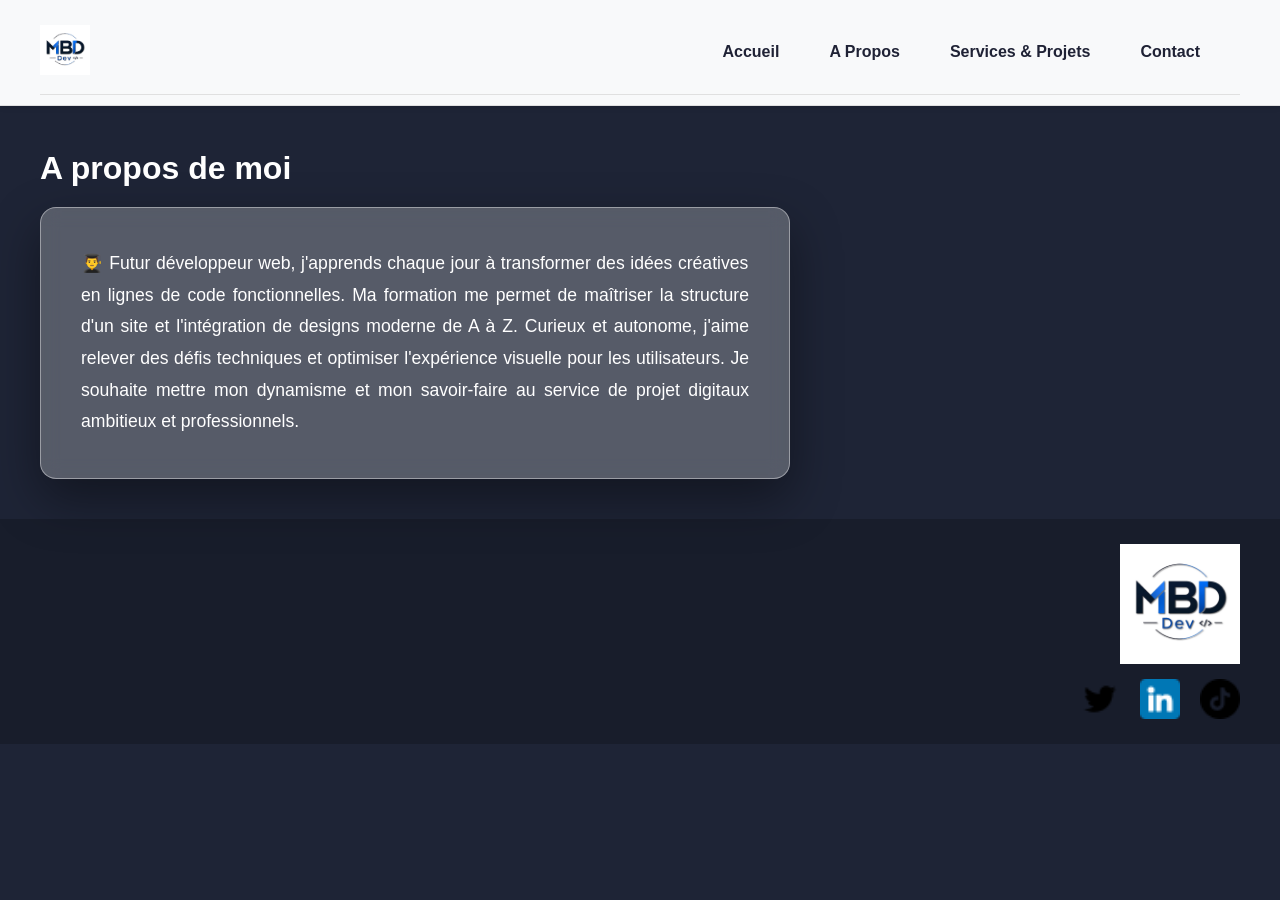
==== about.html @ eedba621 "Premier site" ====
<!DOCTYPE html>
<html lang="fr">
<head>
    <meta charset="UTF-8">
    <meta name="viewport" content="width=device-width, initial-scale=1.0">
    <title>MBDev - A propos </title>
    <link rel="stylesheet" href="css/style.css">

</head>
</head>
<body>
    <header>
        <nav>
            <a href="index.html">
                <img src="images/logo.png">
            </a>
            <div>

                <a href="index.html">Accueil</a>
                <a href="about.html">A Propos</a>
                <a href="Services.html">Services & Projets</a>
                <a href="contact.html">Contact</a>
            </div>
        </nav>
    </header>
        
    <main>
    <section>
            <h1>A propos de moi</h1>
            <div class="about-content">
            <p>
                
                👨‍🎓 Futur développeur web, j'apprends chaque jour à transformer des idées créatives en lignes de code fonctionnelles.
                 Ma formation me permet de maîtriser la structure d'un site et l'intégration de designs moderne de A à Z.
                 Curieux et autonome, j'aime relever des défis techniques et optimiser l'expérience visuelle pour les utilisateurs.
                 Je souhaite mettre mon dynamisme et mon savoir-faire au service de projet digitaux ambitieux et professionnels.
            </p> 
            </div> 
    </section> 
</main> 
<footer>
    <a href="index.html">
        <img src="images/logo.png" alt="Logo MBD">
    </a>
    <div>
        <a href="https://x.com" target="_blank">
            <img src="images/twitter (1).png" alt="Twitter">
        </a>
        <a href="https://linkedin.com" target="_blank">
            <img src="images/linkedin.png" alt="LinkedIn">
        </a>
         <a href="https://tiktok.com" target="_blank">
        <img src="images/tic-tac.png" alt="TikTok">
        </a>
    </div>
</footer>

</body>
</html>
---- css/style.css ----
*{
    margin: 0;
    padding: 0;
    box-sizing: border-box;
}
body{
    font-family: Arial,sans-serif;
    background-color: #f9f9f9;
    color: #333;
}
header{
    background-color: #ffffff;
    box-shadow: 0 2px 5px rgba(0,0,0,0.1);
    position:fixed;
    top: 0;
    left: 0;
    width: 100%;
    z-index: 1000;
}
nav{
    display: flex;
    justify-content: space-between;
    align-items: center;
    max-width: 1200px;
    margin: 0 auto;
    padding: 10px 20px;
}
nav img{
    height: 50px;
    width: auto;
}
nav div a{
    text-decoration: none;
    color: #333333;
    font-weight: bold;
    margin-left: 20px;
    transition: color 0.3s ease;
}
nav div a:hover{
    color: #007bff;
}
main{
    margin-top: 100px;
    padding: 20px;
}
.about-page{
    max-width: 800px;
    margin: 0 auto;
    text-align: justify;
}
.about-page h1{
    font-size: 2.5rem;
    color: #333333;
    margin-bottom: 20px;
}
.about-page p {
    font-size: 1.15rem;
    line-height: 1.8;
    color: #4a5568;
    margin-bottom: 15px;
}
.service-card{
    display: flex;
    gap: 20px;
    justify-content: center;
    margin-top: 30px;
}
.service-card{
    background: #ffffff;
    padding: 15px;
    border-radius: 8px;
    box-shadow: 0 4px 6px rgba(0,0,0,0.05);
    width: 280px;
    text-align: center;
}
form{
    max-width: 500px;
    margin: 40px auto;
    padding: 20px;
    background: #ffffff;
    border-radius: 8px;
    box-shadow: 0 4px 10px rgba(0,0,0,0.05);
}
form label{
    display: block;
    margin-bottom: 8px;
    font-weight: bold;
    color: #333333;
}
form input, form textarea{
    width: 100%;
    padding: 12px;
    margin-bottom: 20px;
    border: 1px solid #cccccc;
    border-radius: 4px;
    font-size: 1rem;
}
.about-container {
    max-width: 800px;
    margin: 120px auto 60px auto;
    padding: 0 20px;
    text-align: center;
}
.about-container h1{
    font-size: 48px;
    font-weight: 600;
    margin-bottom: 40px;
    color: #ffffff;
}
.about-container h2{
    font-size: 28px;
    margin-top: 60px;
    margin-bottom: auto 30px;
    color: #ffffff;
}
.about-container h1 ::after{
    content: '';
    display: block;
    width: 60px;
    height: 4px;
    background-color: #007bff;
    margin-top: 10px;
    border-radius: 2px;
}
.about-container p{
    font-size: 18px;
    line-height: 1.6;
    color: #c5c9d6;
    margin-bottom: 40px;
    text-align: justify;
}
.about-container ul {
    list-style: none;
    display: inline-block;
    text-align: left;
    margin-bottom: 40px;
}
.about-container ul li{
    font-size: 18px;
    margin-bottom: 12px;
    position: relative;
    color: #ffffff;
}
.about-container ul li::before{
    content: ".";
    color: #ffffff;
    font-size: 20px;
    position: absolute;
    left: 0;
    top: -2px;
}
.prices-table {
    width: 100%;
    border-collapse:collapse;
    margin-top: 20px;
    margin-bottom: 60px;
}
.prices-table th{
    color: #ffffff;
    font-weight: bold;
    font-size: 16px;
}
.prices-table td{
    color: #c5c9d6;
    font-size: 16px;
}
footer img{
    height: 40px;
    width: auto;
    object-fit: contain;
    vertical-align: middle;
}
footer {
    display: flex;
    justify-content: center;
    align-items: center;
    gap: 20px;
    margin-top: 50px;
    padding: 20px;
}

body{
    background-color: #2e1a47;
}
section, .about, main{
    background-color: transparent;
}
section p, .about-container{
    color: #ffffff;
    font-size: 16px;
    line-height: 1.6;
}
ul, li{
    list-style-type: none;
    padding: 0;
    margin: 0;
}
h2, h3, .service-tittle{
    color: #ffffff;
    margin-top: 30px;
    margin-bottom: 20px;
}
li, .service-items{
    color: #c5c9d6;
    font-size: 16px;
    padding: 10px 0;
}
body, main, section{
    background-color: #1e2436 !important;
}
h1, h2, h3, p, li, span, a{
    color: #ffffff !important;
    opacity: 1 !important;
}
ul{
    list-style-type: disc !important;
    padding-left: 20px !important;
    margin: 20px 0 !important;
}
table {
    width: 100% !important;
    margin-top: 40px !important;
    margin-bottom: 60px !important;
    border-collapse: collapse !important;
}

table th {
    padding: 20px 25px !important;
    text-align: left !important;
    font-weight: bold !important;
    color: #ffffff !important;
}

table td {
    padding: 20px 25px !important;
    color: #ffffff !important;
}

#about ul, section ul {
    list-style-type: disc !important;
    padding-left: 20px !important;
}

#about li, section li {
    display: list-item !important;
    margin-bottom: 12px !important;
    color: #ffffff !important;
}
nav{
    display: flex !important;
    flex-direction: row !important;
    align-items: center !important;
    justify-content: space-between !important;
    width: 100px !important;
}

/* Force les liens du menu à se mettre côte à côte sur une seule ligne */
nav div {
    display: flex !important;
    flex-direction: row !important; /* Aligne les mots horizontalement */
    gap: 20px !important;           /* Crée un espace de 20px entre chaque mot */
    white-space: nowrap !important; /* Empêche les mots de revenir à la ligne */
}

/* Style propre pour vos liens */
nav a {
    color: #ffffff !important;        /* Met le texte en blanc pur */
    text-decoration: none !important; /* Enlève définitivement le trait sous le texte */
    font-size: 16px !important;       /* Taille de texte adaptée */
    font-weight: 600 !important;      /* Donne un aspect semi-gras pour une meilleure lisibilité */
}

/* Effet interactif au survol */
nav a:hover {
    color: #00bcd4 !important;        /* Change de couleur au survol */
}/* 1. Supprime les marges invisibles par défaut du navigateur */
* {
    margin: 0;
    padding: 0;
    box-sizing: border-box !important;
}

/* 2. Barre de navigation principale */
nav {
    display: flex !important;
    justify-content: space-between !important; /* Logo tout à gauche, menu tout à droite */
    align-items: center !important;            /* Centre le logo et le menu verticalement */
    width: 100% !important;
    padding: 15px 0px !important;              /* "0px" à gauche et à droite pour coller aux bords */
    background-color: #000000;                 /* Assurez-vous d'avoir votre fond noir actif */
}

/* 3. Le logo (Collé au fond à gauche) */
nav img {
    height: 50px !important; 
    width: auto !important;
    margin-left: 0 !important;                 /* Force le logo à toucher le bord gauche */
}

/* 4. Le bloc qui contient vos écritures à droite */
nav div {
    display: flex !important;
    flex-direction: row !important;            /* Aligne les mots horizontalement */
    gap: 30px !important;                      /* Espace de 30px entre chaque mot */
    margin-right: 40px !important;             /* Laisse une petite marge à droite pour le texte */
}

/* 5. Style des textes de vos liens */
nav div a {
    color: #ffffff !important;                 /* Écritures en blanc */
    text-decoration: none !important;          /* Enlève le trait sous le texte */
    font-size: 16px !important;
    font-weight: 600 !important;
    white-space: nowrap !important;            /* Empêche les mots de se casser */
}

/* Effet au survol */
nav div a:hover {
    color: #00bcd4 !important;
}/* 1. Supprime les marges invisibles par défaut du navigateur */
* {
    margin: 0;
    padding: 0;
    box-sizing: border-box !important;
}

/* 2. Barre de navigation principale */
nav {
    display: flex !important;
    justify-content: space-between !important; /* Logo tout à gauche, menu tout à droite */
    align-items: center !important;            /* Centre le logo et le menu verticalement */
    width: 100% !important;
    padding: 15px 0px !important;              /* "0px" à gauche et à droite pour coller aux bords */
    background-color: #000000;                 /* Assurez-vous d'avoir votre fond noir actif */
}

/* 3. Le logo (Collé au fond à gauche) */
nav img {
    height: 50px !important; 
    width: auto !important;
    margin-left: 0 !important;                 /* Force le logo à toucher le bord gauche */
}

/* 4. Le bloc qui contient vos écritures à droite */
nav div {
    display: flex !important;
    flex-direction: row !important;            /* Aligne les mots horizontalement */
    gap: 30px !important;                      /* Espace de 30px entre chaque mot */
    margin-right: 40px !important;             /* Laisse une petite marge à droite pour le texte */
}

/* 5. Style des textes de vos liens */
nav div a {
    color: #ffffff !important;                 /* Écritures en blanc */
    text-decoration: none !important;          /* Enlève le trait sous le texte */
    font-size: 16px !important;
    font-weight: 600 !important;
    white-space: nowrap !important;            /* Empêche les mots de se casser */
}

/* Effet au survol */
nav div a:hover {
    color: #00bcd4 !important;
}/* 1. Supprime les marges invisibles par défaut du navigateur */
* {
    margin: 0;
    padding: 0;
    box-sizing: border-box !important;
}

/* 2. Barre de navigation principale */
nav {
    display: flex !important;
    justify-content: space-between !important; /* Logo tout à gauche, menu tout à droite */
    align-items: center !important;            /* Centre le logo et le menu verticalement */
    width: 100% !important;
    padding: 15px 0px !important;              /* "0px" à gauche et à droite pour coller aux bords */
    background-color: #000000;                 /* Assurez-vous d'avoir votre fond noir actif */
}

/* 3. Le logo (Collé au fond à gauche) */
nav img {
    height: 50px !important; 
    width: auto !important;
    margin-left: 0 !important;                 /* Force le logo à toucher le bord gauche */
}

/* 4. Le bloc qui contient vos écritures à droite */
nav div {
    display: flex !important;
    flex-direction: row !important;            /* Aligne les mots horizontalement */
    gap: 30px !important;                      /* Espace de 30px entre chaque mot */
    margin-right: 40px !important;             /* Laisse une petite marge à droite pour le texte */
}

/* 5. Style des textes de vos liens */
nav div a {
    color: #ffffff !important;                 /* Écritures en blanc */
    text-decoration: none !important;          /* Enlève le trait sous le texte */
    font-size: 16px !important;
    font-weight: 600 !important;
    white-space: nowrap !important;            /* Empêche les mots de se casser */
}

/* Effet au survol */
nav div a:hover {
    color: #00bcd4 !important;
}/* 1. Supprime les marges invisibles par défaut du navigateur */
* {
    margin: 0;
    padding: 0;
    box-sizing: border-box !important;
}

/* 2. Barre de navigation principale */
nav {
    display: flex !important;
    justify-content: space-between !important; /* Logo tout à gauche, menu tout à droite */
    align-items: center !important;            /* Centre le logo et le menu verticalement */
    width: 100% !important;
    padding: 15px 0px !important;              /* "0px" à gauche et à droite pour coller aux bords */
    background-color: #000000;                 /* Assurez-vous d'avoir votre fond noir actif */
}

/* 3. Le logo (Collé au fond à gauche) */
nav img {
    height: 50px !important; 
    width: auto !important;
    margin-left: 0 !important;                 /* Force le logo à toucher le bord gauche */
}

/* 4. Le bloc qui contient vos écritures à droite */
nav div {
    display: flex !important;
    flex-direction: row !important;            /* Aligne les mots horizontalement */
    gap: 30px !important;                      /* Espace de 30px entre chaque mot */
    margin-right: 40px !important;             /* Laisse une petite marge à droite pour le texte */
}

/* 5. Style des textes de vos liens */
nav div a {
    color: #ffffff !important;                 /* Écritures en blanc */
    text-decoration: none !important;          /* Enlève le trait sous le texte */
    font-size: 16px !important;
    font-weight: 600 !important;
    white-space: nowrap !important;            /* Empêche les mots de se casser */
}

/* Effet au survol */
nav div a:hover {
    color: #00bcd4 !important;
}/* 1. Supprime les marges invisibles par défaut du navigateur */
* {
    margin: 0;
    padding: 0;
    box-sizing: border-box !important;
}

/* 2. Barre de navigation principale */
nav {
    display: flex !important;
    justify-content: space-between !important; /* Logo tout à gauche, menu tout à droite */
    align-items: center !important;            /* Centre le logo et le menu verticalement */
    width: 100% !important;
    padding: 15px 0px !important;              /* "0px" à gauche et à droite pour coller aux bords */
    background-color: #000000;                 /* Assurez-vous d'avoir votre fond noir actif */
}

/* 3. Le logo (Collé au fond à gauche) */
nav img {
    height: 50px !important; 
    width: auto !important;
    margin-left: 0 !important;                 /* Force le logo à toucher le bord gauche */
}

/* 4. Le bloc qui contient vos écritures à droite */
nav div {
    display: flex !important;
    flex-direction: row !important;            /* Aligne les mots horizontalement */
    gap: 30px !important;                      /* Espace de 30px entre chaque mot */
    margin-right: 40px !important;             /* Laisse une petite marge à droite pour le texte */
}

/* 5. Style des textes de vos liens */
nav div a {
    color: #ffffff !important;                 /* Écritures en blanc */
    text-decoration: none !important;          /* Enlève le trait sous le texte */
    font-size: 16px !important;
    font-weight: 600 !important;
    white-space: nowrap !important;            /* Empêche les mots de se casser */
}

/* Effet au survol */
nav div a:hover {
    color: #00bcd4 !important;
}/* 1. Supprime les marges invisibles par défaut du navigateur */
* {
    margin: 0;
    padding: 0;
    box-sizing: border-box !important;
}

/* 2. Barre de navigation principale */
nav {
    display: flex !important;
    justify-content: space-between !important; /* Logo tout à gauche, menu tout à droite */
    align-items: center !important;            /* Centre le logo et le menu verticalement */
    width: 100% !important;
    padding: 15px 0px !important;              /* "0px" à gauche et à droite pour coller aux bords */
    background-color: #000000;                 /* Assurez-vous d'avoir votre fond noir actif */
}

/* 3. Le logo (Collé au fond à gauche) */
nav img {
    height: 50px !important; 
    width: auto !important;
    margin-left: 0 !important;                 /* Force le logo à toucher le bord gauche */
}

/* 4. Le bloc qui contient vos écritures à droite */
nav div {
    display: flex !important;
    flex-direction: row !important;            /* Aligne les mots horizontalement */
    gap: 30px !important;                      /* Espace de 30px entre chaque mot */
    margin-right: 40px !important;             /* Laisse une petite marge à droite pour le texte */
}

/* 5. Style des textes de vos liens */
nav div a {
    color: #ffffff !important;                 /* Écritures en blanc */
    text-decoration: none !important;          /* Enlève le trait sous le texte */
    font-size: 16px !important;
    font-weight: 600 !important;
    white-space: nowrap !important;            /* Empêche les mots de se casser */
}

/* Effet au survol */
nav div a:hover {
    color: #00bcd4 !important;
}/* 1. Supprime les marges invisibles par défaut du navigateur */
* {
    margin: 0;
    padding: 0;
    box-sizing: border-box !important;
}

/* 2. Barre de navigation principale */
nav {
    display: flex !important;
    justify-content: space-between !important; /* Logo tout à gauche, menu tout à droite */
    align-items: center !important;            /* Centre le logo et le menu verticalement */
    width: 100% !important;
    padding: 15px 0px !important;              /* "0px" à gauche et à droite pour coller aux bords */
    background-color: #000000;                 /* Assurez-vous d'avoir votre fond noir actif */
}

/* 3. Le logo (Collé au fond à gauche) */
nav img {
    height: 50px !important; 
    width: auto !important;
    margin-left: 0 !important;                 /* Force le logo à toucher le bord gauche */
}

/* 4. Le bloc qui contient vos écritures à droite */
nav div {
    display: flex !important;
    flex-direction: row !important;            /* Aligne les mots horizontalement */
    gap: 30px !important;                      /* Espace de 30px entre chaque mot */
    margin-right: 40px !important;             /* Laisse une petite marge à droite pour le texte */
}

/* 5. Style des textes de vos liens */
nav div a {
    color: #ffffff !important;                 /* Écritures en blanc */
    text-decoration: none !important;          /* Enlève le trait sous le texte */
    font-size: 16px !important;
    font-weight: 600 !important;
    white-space: nowrap !important;            /* Empêche les mots de se casser */
}

/* Effet au survol */
nav div a:hover {
    color: #00bcd4 !important;
}/* 1. Supprime les marges invisibles par défaut du navigateur */
* {
    margin: 0;
    padding: 0;
    box-sizing: border-box !important;
}

/* 2. Barre de navigation principale */
nav {
    display: flex !important;
    justify-content: space-between !important; /* Logo tout à gauche, menu tout à droite */
    align-items: center !important;            /* Centre le logo et le menu verticalement */
    width: 100% !important;
    padding: 15px 0px !important;              /* "0px" à gauche et à droite pour coller aux bords */
    background-color: #000000;                 /* Assurez-vous d'avoir votre fond noir actif */
}

/* 3. Le logo (Collé au fond à gauche) */
nav img {
    height: 50px !important; 
    width: auto !important;
    margin-left: 0 !important;                 /* Force le logo à toucher le bord gauche */
}

/* 4. Le bloc qui contient vos écritures à droite */
nav div {
    display: flex !important;
    flex-direction: row !important;            /* Aligne les mots horizontalement */
    gap: 30px !important;                      /* Espace de 30px entre chaque mot */
    margin-right: 40px !important;             /* Laisse une petite marge à droite pour le texte */
}

/* 5. Style des textes de vos liens */
nav div a {
    color: #ffffff !important;                 /* Écritures en blanc */
    text-decoration: none !important;          /* Enlève le trait sous le texte */
    font-size: 16px !important;
    font-weight: 600 !important;
    white-space: nowrap !important;            /* Empêche les mots de se casser */
}

/* Effet au survol */
nav div a:hover {
    color: #00bcd4 !important;
}/* 1. Supprime les marges invisibles par défaut du navigateur */
* {
    margin: 0;
    padding: 0;
    box-sizing: border-box !important;
}

/* 2. Barre de navigation principale */
nav {
    display: flex !important;
    justify-content: space-between !important; /* Logo tout à gauche, menu tout à droite */
    align-items: center !important;            /* Centre le logo et le menu verticalement */
    width: 100% !important;
    padding: 15px 0px !important;              /* "0px" à gauche et à droite pour coller aux bords */
    background-color: #000000;                 /* Assurez-vous d'avoir votre fond noir actif */
}

/* 3. Le logo (Collé au fond à gauche) */
nav img {
    height: 50px !important; 
    width: auto !important;
    margin-left: 0 !important;                 /* Force le logo à toucher le bord gauche */
}

/* 4. Le bloc qui contient vos écritures à droite */
nav div {
    display: flex !important;
    flex-direction: row !important;            /* Aligne les mots horizontalement */
    gap: 30px !important;                      /* Espace de 30px entre chaque mot */
    margin-right: 40px !important;             /* Laisse une petite marge à droite pour le texte */
}

/* 5. Style des textes de vos liens */
nav div a {
    color: #ffffff !important;                 /* Écritures en blanc */
    text-decoration: none !important;          /* Enlève le trait sous le texte */
    font-size: 16px !important;
    font-weight: 600 !important;
    white-space: nowrap !important;            /* Empêche les mots de se casser */
}

/* Effet au survol */
nav div a:hover {
    color: #00bcd4 !important;
}/* 1. Supprime les marges invisibles par défaut du navigateur */
* {
    margin: 0;
    padding: 0;
    box-sizing: border-box !important;
}

/* 2. Barre de navigation principale */
nav {
    display: flex !important;
    justify-content: space-between !important; /* Logo tout à gauche, menu tout à droite */
    align-items: center !important;            /* Centre le logo et le menu verticalement */
    width: 100% !important;
    padding: 15px 0px !important;              /* "0px" à gauche et à droite pour coller aux bords */
    background-color: #000000;                 /* Assurez-vous d'avoir votre fond noir actif */
}

/* 3. Le logo (Collé au fond à gauche) */
nav img {
    height: 50px !important; 
    width: auto !important;
    margin-left: 0 !important;                 /* Force le logo à toucher le bord gauche */
}

/* 4. Le bloc qui contient vos écritures à droite */
nav div {
    display: flex !important;
    flex-direction: row !important;            /* Aligne les mots horizontalement */
    gap: 30px !important;                      /* Espace de 30px entre chaque mot */
    margin-right: 40px !important;             /* Laisse une petite marge à droite pour le texte */
}

/* 5. Style des textes de vos liens */
nav div a {
    color: #ffffff !important;                 /* Écritures en blanc */
    text-decoration: none !important;          /* Enlève le trait sous le texte */
    font-size: 16px !important;
    font-weight: 600 !important;
    white-space: nowrap !important;            /* Empêche les mots de se casser */
}

/* Effet au survol */
nav div a:hover {
    color: #00bcd4 !important;
}/* 1. Supprime les marges invisibles par défaut du navigateur */
* {
    margin: 0;
    padding: 0;
    box-sizing: border-box !important;
}

/* 2. Barre de navigation principale */
nav {
    display: flex !important;
    justify-content: space-between !important; /* Logo tout à gauche, menu tout à droite */
    align-items: center !important;            /* Centre le logo et le menu verticalement */
    width: 100% !important;
    padding: 15px 0px !important;              /* "0px" à gauche et à droite pour coller aux bords */
    background-color: #000000;                 /* Assurez-vous d'avoir votre fond noir actif */
}

/* 3. Le logo (Collé au fond à gauche) */
nav img {
    height: 50px !important; 
    width: auto !important;
    margin-left: 0 !important;                 /* Force le logo à toucher le bord gauche */
}

/* 4. Le bloc qui contient vos écritures à droite */
nav div {
    display: flex !important;
    flex-direction: row !important;            /* Aligne les mots horizontalement */
    gap: 30px !important;                      /* Espace de 30px entre chaque mot */
    margin-right: 40px !important;             /* Laisse une petite marge à droite pour le texte */
}

/* 5. Style des textes de vos liens */
nav div a {
    color: #ffffff !important;                 /* Écritures en blanc */
    text-decoration: none !important;          /* Enlève le trait sous le texte */
    font-size: 16px !important;
    font-weight: 600 !important;
    white-space: nowrap !important;            /* Empêche les mots de se casser */
}

/* Effet au survol */
nav div a:hover {
    color: #00bcd4 !important;
}/* 1. Supprime les marges invisibles par défaut du navigateur */
* {
    margin: 0;
    padding: 0;
    box-sizing: border-box !important;
}

/* 2. Barre de navigation principale */
nav {
    display: flex !important;
    justify-content: space-between !important; /* Logo tout à gauche, menu tout à droite */
    align-items: center !important;            /* Centre le logo et le menu verticalement */
    width: 100% !important;
    padding: 15px 0px !important;              /* "0px" à gauche et à droite pour coller aux bords */
    background-color: #000000;                 /* Assurez-vous d'avoir votre fond noir actif */
}

/* 3. Le logo (Collé au fond à gauche) */
nav img {
    height: 50px !important; 
    width: auto !important;
    margin-left: 0 !important;                 /* Force le logo à toucher le bord gauche */
}

/* 4. Le bloc qui contient vos écritures à droite */
nav div {
    display: flex !important;
    flex-direction: row !important;            /* Aligne les mots horizontalement */
    gap: 30px !important;                      /* Espace de 30px entre chaque mot */
    margin-right: 40px !important;             /* Laisse une petite marge à droite pour le texte */
}

/* 5. Style des textes de vos liens */
nav div a {
    color: #ffffff !important;                 /* Écritures en blanc */
    text-decoration: none !important;          /* Enlève le trait sous le texte */
    font-size: 16px !important;
    font-weight: 600 !important;
    white-space: nowrap !important;            /* Empêche les mots de se casser */
}

/* Effet au survol */
nav div a:hover {
    color: #00bcd4 !important;
}/* 1. Supprime les marges invisibles par défaut du navigateur */
* {
    margin: 0;
    padding: 0;
    box-sizing: border-box !important;
}

/* 2. Barre de navigation principale */
nav {
    display: flex !important;
    justify-content: space-between !important; /* Logo tout à gauche, menu tout à droite */
    align-items: center !important;            /* Centre le logo et le menu verticalement */
    width: 100% !important;
    padding: 15px 0px !important;              /* "0px" à gauche et à droite pour coller aux bords */
    background-color: #000000;                 /* Assurez-vous d'avoir votre fond noir actif */
}

/* 3. Le logo (Collé au fond à gauche) */
nav img {
    height: 50px !important; 
    width: auto !important;
    margin-left: 0 !important;                 /* Force le logo à toucher le bord gauche */
}

/* 4. Le bloc qui contient vos écritures à droite */
nav div {
    display: flex !important;
    flex-direction: row !important;            /* Aligne les mots horizontalement */
    gap: 30px !important;                      /* Espace de 30px entre chaque mot */
    margin-right: 40px !important;             /* Laisse une petite marge à droite pour le texte */
}

/* 5. Style des textes de vos liens */
nav div a {
    color: #ffffff !important;                 /* Écritures en blanc */
    text-decoration: none !important;          /* Enlève le trait sous le texte */
    font-size: 16px !important;
    font-weight: 600 !important;
    white-space: nowrap !important;            /* Empêche les mots de se casser */
}

/* Effet au survol */
nav div a:hover {
    color: #00bcd4 !important;
}
css/* 1. La boîte globale qui contient vos 6 photos */
.portfolio-grid {
    display: grid !important;
    /* Crée automatiquement 3 colonnes de photos sur ordinateur, et s'adapte sur mobile */
    grid-template-columns: repeat(auto-fit, minmax(300px, 1fr)) !important;
    gap: 25px !important;        /* Crée un bel espace régulier entre chaque photo */
    padding: 40px !important;    /* Évite que les photos touchent les bords de l'écran */
    background-color: #111111;   /* Fond sombre pour faire ressortir vos projets */
}

/* 2. Le conteneur individuel de chaque photo (la petite case) */
.portfolio-item {
    position: relative !important;
    height: 250px !important;    /* Force TOUTES les photos à avoir cette petite hauteur fixe */
    border-radius: 8px !important;/* Arrondit légèrement les angles pour faire propre */
    overflow: hidden !important; /* Cache tout ce qui dépasse de la case */
    box-shadow: 0 4px 10px rgba(0, 0, 0, 0.3); /* Ajoute une ombre discrète */
}

/* 3. Redimensionnement de l'image à l'intérieur de sa case */
.portfolio-item img {
    width: 100% !important;
    height: 100% !important;
    object-fit: cover !important; /* Empêche absolument l'image de se déformer */
    transition: transform 0.3s ease !important; /* Animation fluide pour le survol */
}

/* Effet au survol : l'image zoome légèrement dans sa case */
.portfolio-item:hover img {
    transform: scale(1.08) !important;
}

/* 4. Le rideau noir transparent qui apparaît au survol */
.portfolio-overlay {
    position: absolute !important;
    top: 0;
    left: 0;
    width: 100%;
    height: 100%;
    background-color: rgba(0, 0, 0, 0.7) !important; /* Noir transparent */
    display: flex !important;
    justify-content: center !important;
    align-items: center !important;
    opacity: 0 !important;        /* Invisible par défaut */
    transition: opacity 0.3s ease !important;
}

/* Rend le rideau visible quand la souris passe sur la case */
.portfolio-item:hover .portfolio-overlay {
    opacity: 1 !important;
}

/* 5. Le bouton "Voir" au milieu de la photo */
.btn-voir {
    color: #ffffff !important;
    background-color: #00bcd4 !important; /* Votre couleur bleu clair */
    padding: 10px 25px !important;
    text-decoration: none !important;
    border-radius: 4px !important;
    font-weight: bold !important;
    font-family: sans-serif !important;
}
/* Transforme vos boîtes de photos en grilles alignées */
.portfolio-grid {
    display: flex !important;
    flex-direction: row !important; /* Aligne les 3 photos côte à côte */
    justify-content: center !important;
    gap: 20px !important;           /* Crée un espace de 20px entre chaque photo */
    margin-bottom: 30px !important; /* Espace entre les deux rangées */
    padding: 10px !important;
}

/* Redimensionne toutes vos photos en petits formats identiques */
.portfolio-grid img {
    width: 300px !important;       /* Largeur fixe pour chaque photo */
    height: 200px !important;      /* Hauteur fixe pour chaque photo */
    object-fit: cover !important;  /* Empêche l'image de se déformer */
    border-radius: 8px !important; /* Arrondit légèrement les coins */
    transition: transform 0.3s ease !important; /* Effet de survol fluide */
    cursor: pointer !important;
}/* Transforme vos boîtes de photos en grilles alignées */
.portfolio-grid {
    display: flex !important;
    flex-direction: row !important; /* Aligne les 3 photos côte à côte */
    justify-content: center !important;
    gap: 20px !important;           /* Crée un espace de 20px entre chaque photo */
    margin-bottom: 30px !important; /* Espace entre les deux rangées */
    padding: 10px !important;
}

/* Redimensionne toutes vos photos en petits formats identiques */
.portfolio-grid img {
    width: 300px !important;       /* Largeur fixe pour chaque photo */
    height: 200px !important;      /* Hauteur fixe pour chaque photo */
    object-fit: cover !important;  /* Empêche l'image de se déformer */
    border-radius: 8px !important; /* Arrondit légèrement les coins */
    transition: transform 0.3s ease !important; /* Effet de survol fluide */
    cursor: pointer !important;
}/* Transforme vos boîtes de photos en grilles alignées */
.portfolio-grid {
    display: flex !important;
    flex-direction: row !important; /* Aligne les 3 photos côte à côte */
    justify-content: center !important;
    gap: 20px !important;           /* Crée un espace de 20px entre chaque photo */
    margin-bottom: 30px !important; /* Espace entre les deux rangées */
    padding: 10px !important;
}

/* Redimensionne toutes vos photos en petits formats identiques */
.portfolio-grid img {
    width: 300px !important;       /* Largeur fixe pour chaque photo */
    height: 200px !important;      /* Hauteur fixe pour chaque photo */
    object-fit: cover !important;  /* Empêche l'image de se déformer */
    border-radius: 8px !important; /* Arrondit légèrement les coins */
    transition: transform 0.3s ease !important; /* Effet de survol fluide */
    cursor: pointer !important;
}
/* Centre le bouton sous les photos */
.portfolio-footer {
    text-align: center !important;
    margin-top: 40px !important;
    margin-bottom: 30px !important;
}

/* Style du gros bouton moderne */
.btn-portfolio-global {
    display: inline-block !important;
    color: #ffffff !important;
    background-color: #00bcd4 !important; /* Votre bleu clair */
    padding: 12px 30px !important;
    text-decoration: none !important;
    font-weight: bold !important;
    font-family: sans-serif !important;
    border-radius: 25px !important; /* Arrondi moderne */
    transition: all 0.3s ease !important;
}
/* Style pour la bannière sombre du titre */
.portfolio-hero-banner {
    background-color: #1f2235 !important; /* Couleur bleu nuit du modèle */
    padding: 60px 40px !important;       /* Donne de la hauteur au bloc */
    text-align: left !important;
    width: 100% !important;
}

.portfolio-hero-banner h1 {
    color: #ffffff !important;           /* Écrit "Portfolio" en blanc */
    font-family: sans-serif;
    font-size: 36px !important;
    font-weight: 500;
    margin-left: 20px;
}
.portfolio-hero-banner h1 {
    color: #ffffff !important; /* Écrit "Portfolio" en blanc pur */
    font-size: 36px !important;
    font-family: sans-serif;
}

/* 3. Force la section qui contient la présentation et les photos à être blanche */
.portfolio-section {
    background-color: #ffffff !important; /* Fond blanc pur */
    padding: 50px 40px !important;
    width: 100% !important;
    box-sizing: border-box !important;
}

/* 4. Rend les textes d'introduction sombres et lisibles sur le fond blanc */
.presentation-profile h1 {
    color: #1f2235 !important; /* Le nom passe en bleu nuit très sombre */
    font-size: 32px !important;
    font-family: sans-serif;
    margin-bottom: 15px;
}

.presentation-profile p {
    color: #333333 !important; /* Le texte de présentation passe en gris foncé/noir très lisible */
    font-size: 16px !important;
    line-height: 1.6 !important;
    font-family: sans-serif;
}.portfolio-hero-banner h1 {
    color: #ffffff !important; /* Écrit "Portfolio" en blanc pur */
    font-size: 36px !important;
    font-family: sans-serif;
}

/* 3. Force la section qui contient la présentation et les photos à être blanche */
.portfolio-section {
    background-color: #ffffff !important; /* Fond blanc pur */
    padding: 50px 40px !important;
    width: 100% !important;
    box-sizing: border-box !important;
}

/* 4. Rend les textes d'introduction sombres et lisibles sur le fond blanc */
.presentation-profile h1 {
    color: #1f2235 !important; /* Le nom passe en bleu nuit très sombre */
    font-size: 32px !important;
    font-family: sans-serif;
    margin-bottom: 15px;
}

.presentation-profile p {
    color: #333333 !important; /* Le texte de présentation passe en gris foncé/noir très lisible */
    font-size: 16px !important;
    line-height: 1.6 !important;
    font-family: sans-serif;
}.portfolio-hero-banner h1 {
    color: #ffffff !important; /* Écrit "Portfolio" en blanc pur */
    font-size: 36px !important;
    font-family: sans-serif;
}

/* 3. Force la section qui contient la présentation et les photos à être blanche */
.portfolio-section {
    background-color: #ffffff !important; /* Fond blanc pur */
    padding: 50px 40px !important;
    width: 100% !important;
    box-sizing: border-box !important;
}

/* 4. Rend les textes d'introduction sombres et lisibles sur le fond blanc */
.presentation-profile h1 {
    color: #1f2235 !important; /* Le nom passe en bleu nuit très sombre */
    font-size: 32px !important;
    font-family: sans-serif;
    margin-bottom: 15px;
}

.presentation-profile p {
    color: #333333 !important; /* Le texte de présentation passe en gris foncé/noir très lisible */
    font-size: 16px !important;
    line-height: 1.6 !important;
    font-family: sans-serif;
}
/* Donne une marge supérieure à la bannière pour la pousser en dessous du menu flottant */
.portfolio-hero-banner {
    background-color: #1f2235 !important;
    padding: 60px 40px !important;
    width: 100% !important;
    box-sizing: border-box !important;
    /* Ajustez cette valeur (ex: 80px ou 100px) selon la hauteur réelle de votre barre de navigation menu */
    margin-top: 80px !important; 
}

/* Optionnel : Si votre barre de menu a besoin d'être fixée tout en haut proprement sans casser le reste */
header {
    position: fixed !important;
    top: 0;
    left: 0;
    width: 100%;
    z-index: 1000 !important; /* Force le menu à rester au-dessus de tout le reste pendant le défilement */
}
/* =======================================================
   1. MODIFICATION DU MENU DE NAVIGATION (COULEUR CLAIRE) 
   ======================================================= */
header, nav {
    background-color: #f8f9fa !important; /* Change le fond noir en gris clair moderne */
    border-bottom: 1px solid #e0e0e0;     /* Ajoute une petite ligne de séparation discrète */
}

/* On change les écritures du menu en sombre pour qu'elles soient lisibles sur le fond clair */
nav div a {
    color: #1f2235 !important; /* Les mots Accueil, À Propos, etc. passent en bleu nuit */
}

nav div a:hover {
    color: #00bcd4 !important; /* Garde le joli survol bleu clair */
}


/* =======================================================
   2. MODIFICATION DU FORMULAIRE DE CONTACT (HORIZONTAL)
   ======================================================= */
/* Cible la boîte (le formulaire) sous le titre "Parlons de mon projet" */
form {
    display: flex !important;
    flex-direction: row !important;   /* Force l'alignement en ligne droite (horizontal) */
    align-items: flex-end !important; /* Aligne le bas des cases proprement */
    justify-content: center !important;
    gap: 15px !important;             /* Crée un espace de 15px entre chaque case */
    width: 100% !important;
    max-width: 1100px;
    margin: 0 auto !important;
    padding: 20px !important;
}

/* Force les champs de saisie à avoir une belle taille harmonieuse */
form input, form textarea {
    width: 250px !important;          /* Donne la même largeur à chaque champ */
    height: 45px !important;          /* Hauteur standard pour Email et Objet */
    padding: 10px !important;
    border: 1px solid #ccc !important;
    border-radius: 4px !important;    /* Arrondit légèrement les coins des cases */
    box-sizing: border-box !important;
}

/* Ajuste spécifiquement la grande case Message pour qu'elle s'aligne bien */
form textarea {
    height: 45px !important;          /* On la met à la même hauteur pour l'effet ligne droite */
    resize: none !important;          /* Empêche de déformer la ligne */
}
/* =======================================================
   CORRECTION DU FORMULAIRE : SÉPARATION DES BLOCS
   ======================================================= */

/* 1. Conteneur principal qui active la grille */
form {
    display: grid !important;
    grid-template-columns: 1fr 1fr !important; /* Crée 2 colonnes égales pour Nom et Email */
    gap: 20px !important;                     /* Crée un espace de 20px entre chaque élément */
    max-width: 700px !important;              /* Brise la largeur pour éviter l'effet géant */
    margin: 40px auto !important;             /* Centre le formulaire horizontalement */
    padding: 20px !important;
    box-sizing: border-box !important;
}

/* 2. Force les groupes de champs à bien se comporter */
form div {
    display: flex !important;
    flex-direction: column !important;
    width: 100% !important;
}

/* 3. Style pour les petites cases Nom et Email */
form input[type="text"], 
form input[type="email"] {
    grid-column: auto !important;             /* Reste sagement dans sa colonne */
    height: 45px !important;                  /* Hauteur normale d'une case */
    width: 100% !important;
    padding: 10px !important;
    border: none !important;
    border-radius: 4px !important;
    background-color: #ffffff !important;
}

/* 4. Force la case Message à se mettre seule en dessous sur toute la largeur */
form textarea {
    grid-column: 1 / span 2 !important;       /* Prend les deux colonnes */
    height: 120px !important;                 /* Hauteur de la zone de texte */
    width: 100% !important;
    padding: 12px !important;
    border: none !important;
    border-radius: 4px !important;
    background-color: #ffffff !important;
    resize: none !important;                  /* Empêche de déformer le bloc */
}

/* 5. Le bouton ovale "ENVOYER" bleu clair/violet au centre tout en bas */
form button, 
form input[type="submit"] {
    grid-column: 1 / span 2 !important;       /* S'aligne sur toute la largeur de la grille */
    justify-self: center !important;          /* Se place parfaitement au milieu */
    width: auto !important;                   /* Prend uniquement la taille de son texte */
    min-width: 180px !important;              /* Largeur minimale pour faire un bel ovale */
    height: 45px !important;
    margin-top: 15px !important;
    
    background-color: #7b7fda !important;     /* Joli bleu/violet comme votre modèle */
    color: #ffffff !important;
    font-weight: bold !important;
    text-transform: uppercase !important;     /* Force l'écriture "ENVOYER" en majuscules */
    border: none !important;
    border-radius: 25px !important;           /* Donne la forme ovale parfaite */
    cursor: pointer !important;
    transition: background-color 0.3s ease !important;
}

form button:hover, 
form input[type="submit"]:hover {
    background-color: #6569c5 !important;
}
/* Style du formulaire en grille */
form {
    display: grid !important;
    grid-template-columns: 1fr 1fr !important; /* Crée 2 colonnes égales */
    gap: 20px !important;
    max-width: 750px !important;
    margin: 40px auto !important;
    padding: 20px !important;
}

/* Alignement des textes au-dessus des cases */
.form-group {
    display: flex !important;
    flex-direction: column !important;
    align-items: flex-start !important;
}

.form-group label {
    color: #ffffff !important; /* Texte écrit en blanc */
    font-family: sans-serif;
    font-size: 14px;
    margin-bottom: 8px;
}

/* Style des cases blanches Nom et Email */
.form-group input {
    width: 100% !important;
    height: 45px !important;
    padding: 10px !important;
    border: none !important;
    border-radius: 4px !important;
    background-color: #ffffff !important;
    box-sizing: border-box !important;
}

/* Force la case Message à prendre toute la largeur en dessous */
.textarea-group {
    grid-column: 1 / span 2 !important;
}

.textarea-group textarea {
    width: 100% !important;
    height: 120px !important; /* Donne de la hauteur pour écrire */
    padding: 12px !important;
    border: none !important;
    border-radius: 4px !important;
    background-color: #ffffff !important;
    box-sizing: border-box !important;
    resize: none !important;
}

/* Bouton envoyer violet et ovale tout en bas */
form button {
    grid-column: 1 / span 2 !important;
    justify-self: center !important; /* Centre le bouton */
    background-color: #7b7fda !important; /* Couleur violette claire du modèle */
    color: #ffffff !important;
    padding: 12px 45px !important;
    font-size: 14px !important;
    font-weight: bold !important;
    text-transform: uppercase; /* Écrit en MAJUSCULES */
    border: none !important;
    border-radius: 25px !important; /* Forme ovale */
    cursor: pointer !important;
    margin-top: 15px;
    transition: background-color 0.3s ease;
}

form button:hover {
    background-color: #6569c5 !important;
}
/* Désactive le gros fond blanc sur le formulaire global */
form.form-container-unique {
    background-color: transparent !important; /* Enlève le grand rectangle blanc */
    display: grid !important;
    grid-template-columns: 1fr 1fr !important; /* Force les 2 colonnes côte à côte */
    gap: 20px !important;
    max-width: 750px !important;
    margin: 40px auto !important;
    padding: 10px !important;
}
/* =======================================================
   REMISE EN FORME COMPLÈTE ET CORRECTION DU TITRE
   ======================================================= */

/* 1. Conteneur principal qui active la grille et donne de l'espace en haut */
form.form-container-unique {
    background-color: transparent !important;
    display: grid !important;
    grid-template-columns: 1fr 1fr !important; /* Force les 2 colonnes */
    gap: 20px !important;
    max-width: 750px !important;
    margin: 40px auto !important;
    padding: 10px !important;
    padding-top: 60px !important; /* IMPORTANT : Crée l'espace pour décoller le titre du haut */
}

/* Force le titre à se centrer et s'éloigner des cases */
form.form-container-unique h2 {
    margin-top: 0px !important;
    margin-bottom: 40px !important; /* Laisse de l'air avant les cases "nom" et "email" */
    grid-column: 1 / span 2 !important;
    text-align: center !important;
}

/* 2. Range le Nom et l'Email sur la même ligne */
.form-block-half {
    grid-column: auto !important;
    display: flex !important;
    flex-direction: column !important;
}

/* Force le bloc message à prendre toute la largeur en dessous */
.form-block-full {
    grid-column: 1 / span 2 !important;
    display: flex !important;
    flex-direction: column !important;
}

/* 3. Style des petites cases de saisie blanches */
input.form-field-white {
    width: 100% !important;
    height: 45px !important;
    background-color: #ffffff !important; /* Le blanc va SEULEMENT dans la case */
    border: none !important;
    border-radius: 4px !important;
    padding: 10px !important;
    box-sizing: border-box !important;
    display: block !important;
}

/* Style de la grande case message blanche */
textarea.form-field-white-text {
    width: 100% !important;
    height: 120px !important;
    background-color: #ffffff !important; /* Le blanc va SEULEMENT dans la case */
    border: none !important;
    border-radius: 4px !important;
    padding: 12px !important;
    box-sizing: border-box !important;
    resize: none !important;
    display: block !important;
}

/* 4. Le bouton ovale violet centré tout en bas */
button.form-btn-ovale {
    grid-column: 1 / span 2 !important;
    justify-self: center !important;
    background-color: #7b7fda !important; /* Même violet/bleu que votre modèle */
    color: #ffffff !important;
    padding: 12px 50px !important;
    font-size: 14px !important;
    font-weight: bold !important;
    text-transform: uppercase !important;
    border: none !important;
    border-radius: 25px !important; /* Forme ovale parfaite */
    cursor: pointer !important;
    margin-top: 15px !important;
    transition: background-color 0.3s ease;
}
css/* ==========================================================================
   1. STYLE DE LA PAGE D'ACCUEIL (INDEX.HTML)
   ========================================================================== */
.hero-content {
    max-width: 600px;
    text-align: center;
    padding: 20px;
}

.hero-content h1 {
    font-size: 3rem;
    color: #ffffff;
    margin-bottom: 20px;
}

.hero-content p {
    font-size: 1.3rem;
    color: #cbd5e1;
    margin-bottom: 30px;
}

/* Style du bouton de l'accueil */
.btn-decouvrir {
    display: inline-block;
    background-color: #00d2ff;
    color: #081b31;
    padding: 12px 30px;
    border-radius: 25px;
    text-decoration: none;
    font-weight: bold;
    transition: transform 0.3s ease;
}

.btn-decouvrir:hover {
    transform: scale(1.05);
}

/* ==========================================================================
   2. STYLE DE LA PAGE À PROPOS (ABOUT.HTML)
   ========================================================================== */
.about-content {
    max-width: 750px;
    width: 90%;
    padding: 40px;
    background-color: rgba(255, 255, 255, 0.25); 
    backdrop-filter: blur(10px); 
    border: 1px solid rgba(255, 255, 255, 0.4); 
    border-radius: 16px;
    box-shadow: 0 20px 50px rgba(0, 0, 0, 0.4);
    margin: 0;
}

.about-content h1 {
    font-size: 2.4rem;
    color: #ffffff;
    margin-top: 0;
    margin-bottom: 25px;
    text-align: center !important; /* Le titre de À propos reste bien au milieu */
    width: 100%;
    display: block;
}

.about-content h1::after {
    content: '';
    display: block;
    width: 70px;
    height: 4px;
    background-color: #00d2ff;
    margin: 12px auto 0 auto; 
    border-radius: 2px;
}

.about-content p {
    font-size: 1.1rem;
    line-height: 1.8;
    color: #ffffff;            
    text-align: justify;       
}

/* ==========================================================================
   3. PIED DE PAGE COMMUN (LOGOS À DROITE)
   ========================================================================== */
footer {
    width: 100%;
    padding: 25px 40px; 
    background-color: rgba(0, 0, 0, 0.2);
    display: flex;
    flex-direction: column;
    align-items: flex-end; /* Aligne le logo MBD tout à droite */
    gap: 15px;
    margin-top: auto;
}

footer div {
    display: flex;
    flex-direction: row !important; 
    justify-content: flex-end; /* Aligne vos réseaux tout à droite */
    align-items: center;
    gap: 20px; 
    width: 100%;
}
/* Déplace le titre au milieu, là où se trouve la souris */
form h2, h2 {
    text-align: center; /* Centre le texte horizontalement */
    display: block;
    width: 100%;
    margin-bottom: 30px; /* Ajoute un bel espace sous le titre */
}
/* Centre le titre et ajoute de l'espace en haut et en bas */
form h2, h2 {
    text-align: center;
    display: block;
    width: 100%;
    margin-top: 40px;    /* Crée un bel espace au-dessus du titre */
    margin-bottom: 30px; /* Crée un espace en dessous, avant les cases */
}
/* 1. Pour détacher le texte du haut et l'aérer */
main, section {
    margin-top: 50px;       /* Crée un bel espace sous la barre de navigation */
    padding: 20px;          /* Donne de l'air à l'intérieur de la page */
}

/* 2. Pour rendre le texte de présentation beaucoup plus beau et clair */
main p, .presentation-text {
    font-size: 18px;        /* Agrandit légèrement le texte pour une lecture facile */
    line-height: 1.8;       /* Augmente l'espace entre les lignes pour faire respirer le texte */
    color: #333333;         /* Un gris très foncé, plus doux pour les yeux que le noir pur */
    font-family: 'Segoe UI', Tahoma, Geneva, Verdana, sans-serif; /* Une police moderne et propre */
    max-width: 700px;       /* Limite la largeur du texte pour que les lignes ne soient pas trop longues */
}

/* Style pour le grand titre "MBDev Galsen" pour qu'il s'accorde bien */
main h1, .presentation-title {
    font-size: 32px;
    margin-bottom: 20px;    /* Crée un espace entre le titre et le paragraphe */
    color: #050505;
}
/* Espace sous la barre de navigation du haut */
main {
    margin-top: 60px; /* Descend tout le contenu pour laisser respirer le haut */
    padding: 20px;
}
/* Cible l'image du logo pour forcer sa taille */
img[alt*="Logo"], .logo, #logo {
    width: 120px !important;    /* Force une largeur propre de 120 pixels */
    height: auto !important;   /* Garde les proportions sans déformer */
    display: block;
}
 /* 1. Le conteneur qui regroupe le Logo et le Menu */
header, nav, .navbar {
    display: flex;
    justify-content: space-between; /* Pousse le logo à gauche et le menu à droite */
    align-items: center;           /* Centre verticalement le logo et les liens */
    padding: 10px 40px;            /* Donne de l'espace sur les côtés */
    background-color: #0d1b2a;     /* AJOUT : Un fond sombre pour que le texte blanc soit ultra lisible */
    width: 100%;
}

/* 2. La liste de vos liens (Accueil, À propos...) */
nav ul, .nav-links {
    display: flex;
    list-style: none;
    gap: 20px;                     /* Espace chaque mot (Accueil, Services...) */
    margin: 0;
    padding: 0;
}

/* 3. Le style des textes du menu */
nav ul li a, .nav-links a {
    color: #ffffff !important;     /* Force la couleur blanche sur le texte */
    text-decoration: none;
    font-weight: bold;
    font-size: 16px;
}

/* Optionnel : Changement de couleur au survol de la souris */
nav ul li a:hover, .nav-links a:hover {
    color: #00b4d8 !important;     /* Devient bleu clair au survol */
}
/* Style de la section principale */
.section-tarifs {
    background-color: #0b132b !important; /* Force le fond sombre propre */
    padding: 60px 40px !important;
    display: flex;
    flex-direction: column;
    align-items: center; /* Centre les éléments horizontalement */
    width: 100%;
    box-sizing: border-box;
}

/* Aligner le titre Tarifs en haut du tableau */
.titre-tarifs {
    color: #ffffff !important;
    font-size: 2rem !important;
    margin-bottom: 30px !important; /* Espace entre le titre et le tableau */
    text-align: center;
    width: 100%;
}
css/* Rendre visible le texte/bouton en haut à gauche */
.navbar a, 
.header a, 
nav a, 
span {
    color: #0033aa !important; /* Force le texte à devenir bleu MBD Dev */
    font-weight: bold !important;
}

/* Si c'était un vrai bouton avec un fond, ajoutez ceci pour lui redonner du style */
.votre-bouton-projets {
    background-color: #0033aa !important; /* Fond bleu */
    color: #ffffff !important;            /* Texte blanc */
    padding: 10px 20px !important;
    border-radius: 4px !important;
    text-decoration: none !important;
    display: inline-block !important;
}
/* 1. Conteneur principal du formulaire */
.formulaire-contact {
    max-width: 750px !important; /* Donne une largeur idéale pour le web */
    margin: 40px auto !important;
    background: rgba(255, 255, 255, 0.03) !important; /* Léger fond transparent */
    backdrop-filter: blur(10px); /* Effet de verre dépoli ultra moderne */
    border: 1px solid rgba(255, 255, 255, 0.1) !important;
    border-radius: 16px !important; /* Angles arrondis et soignés */
    padding: 40px !important;
    box-shadow: 0 20px 40px rgba(0, 0, 0, 0.4) !important;
}

/* 2. Titre principal */
.formulaire-contact h2, 
.titre-formulaire {
    color: #ffffff !important;
    font-size: 2rem !important;
    font-weight: 700 !important;
    margin-bottom: 30px !important;
    font-family: 'Poppins', sans-serif, Arial;
}

/* --- ALIGNEMENT DES CHAMPS EN COLONNES (LES JAMBES) --- */

/* On cible le conteneur global de votre formulaire */
.formulaire-contact {
    max-width: 750px !important;
    margin: 40px auto !important;
    display: flex !important;
    flex-direction: row !important; /* Force une disposition horizontale globale */
    flex-wrap: wrap !important;     /* Permet de renvoyer le message à la ligne */
    gap: 20px !important;           /* Espace parfait entre toutes vos cases */
}

/* On force le titre et le texte d'introduction à prendre 100% de la largeur */
.formulaire-contact h2,
.formulaire-contact p,
.titre-formulaire {
    width: 100% !important;
}

  /* --- CODE CORRIGÉ POUR LA PAGE SERVICES --- */

/* Alignement global de la section */
.services-tarifs-section {
    color: #FFFFFF;
    font-family: sans-serif;
    padding: 20px;
}

/* 1. Gestion de la liste des Services (Rétablir les points blancs) */
.services-list {
    list-style-type: disc !important; /* Force l'affichage des puces en forme de disques */
    padding-left: 40px !important;    /* Décale la liste vers la droite pour voir les points */
    text-align: left !important;     /* Aligne les textes à gauche */
    margin-bottom: 30px;
}

.services-list li {
    display: list-item !important;   /* Force l'affichage sous forme d'élément de liste */
    margin-bottom: 10px;
    font-size: 16px;
}

/* 2. Gestion du Tableau des Tarifs (Rétablir les cages/bordures) */
.tarifs-table {
    width: 100%;
    border: 1px solid #FFFFFF !important;         /* Crée la cage extérieure blanche */
    border-collapse: collapse !important;        /* Colle les bordures entre elles */
    margin-top: 20px;
}

/* Bordures intérieures pour chaque case du tableau (les cages) */
.tarifs-table th, 
.tarifs-table td {
    border: 1px solid #FFFFFF !important;         /* Dessine les lignes intérieures de chaque case */
    padding: 20px !important;                    /* Donne de l'espace à l'intérieur des cases */
    text-align: left !important;                 /* Aligne le texte à gauche */
}

.tarifs-table th {
    font-weight: bold;
    background-color: rgba(255, 255, 255, 0.1); /* Optionnel : léger fond pour la ligne des titres */
}
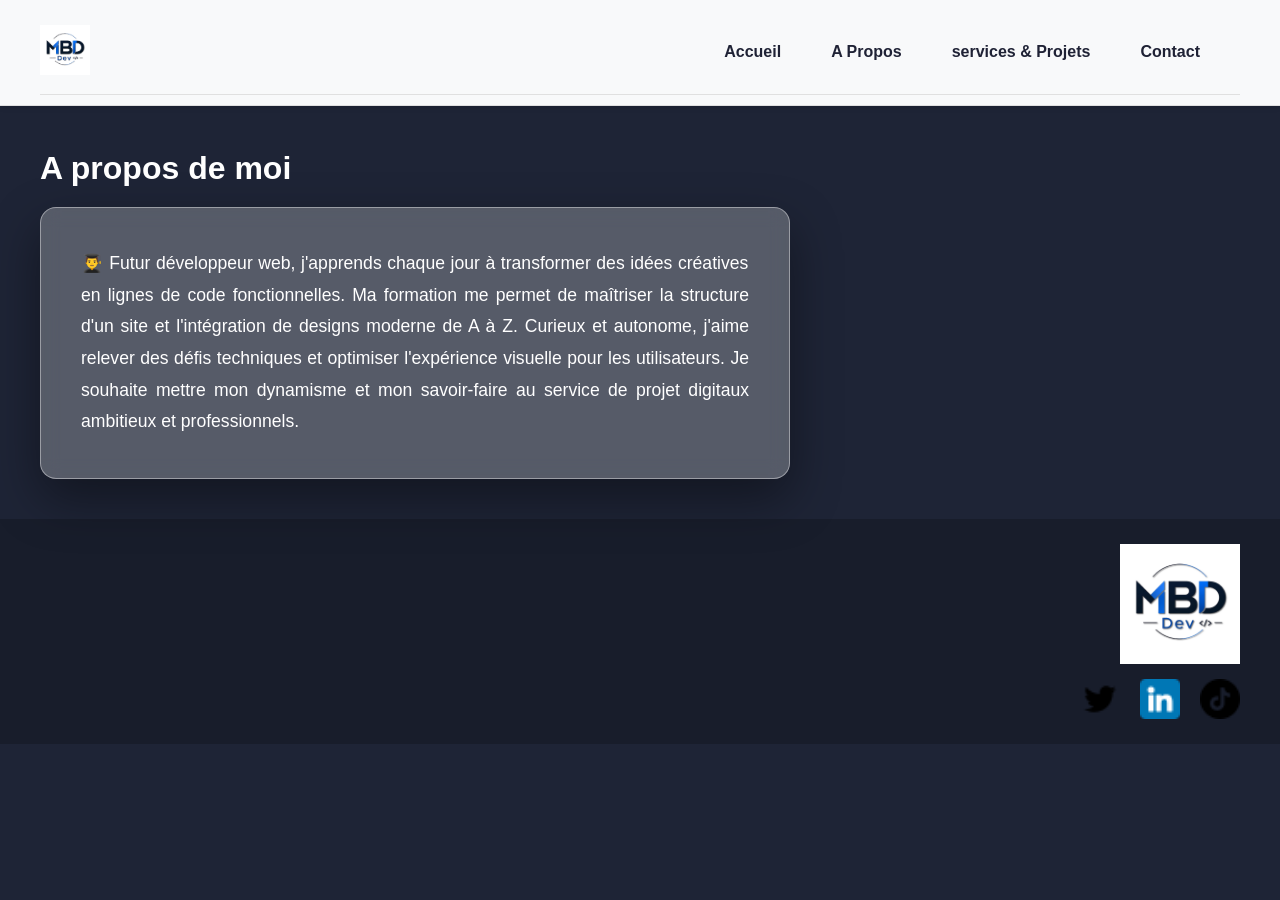
==== commit 4a9d83ad: "correction totale de la casse" ====
--- a/about.html
+++ b/about.html
@@ -18,7 +18,7 @@
 
                 <a href="index.html">Accueil</a>
                 <a href="about.html">A Propos</a>
-                <a href="Services.html">Services & Projets</a>
+                <a href="services.html">services & Projets</a>
                 <a href="contact.html">Contact</a>
             </div>
         </nav>
